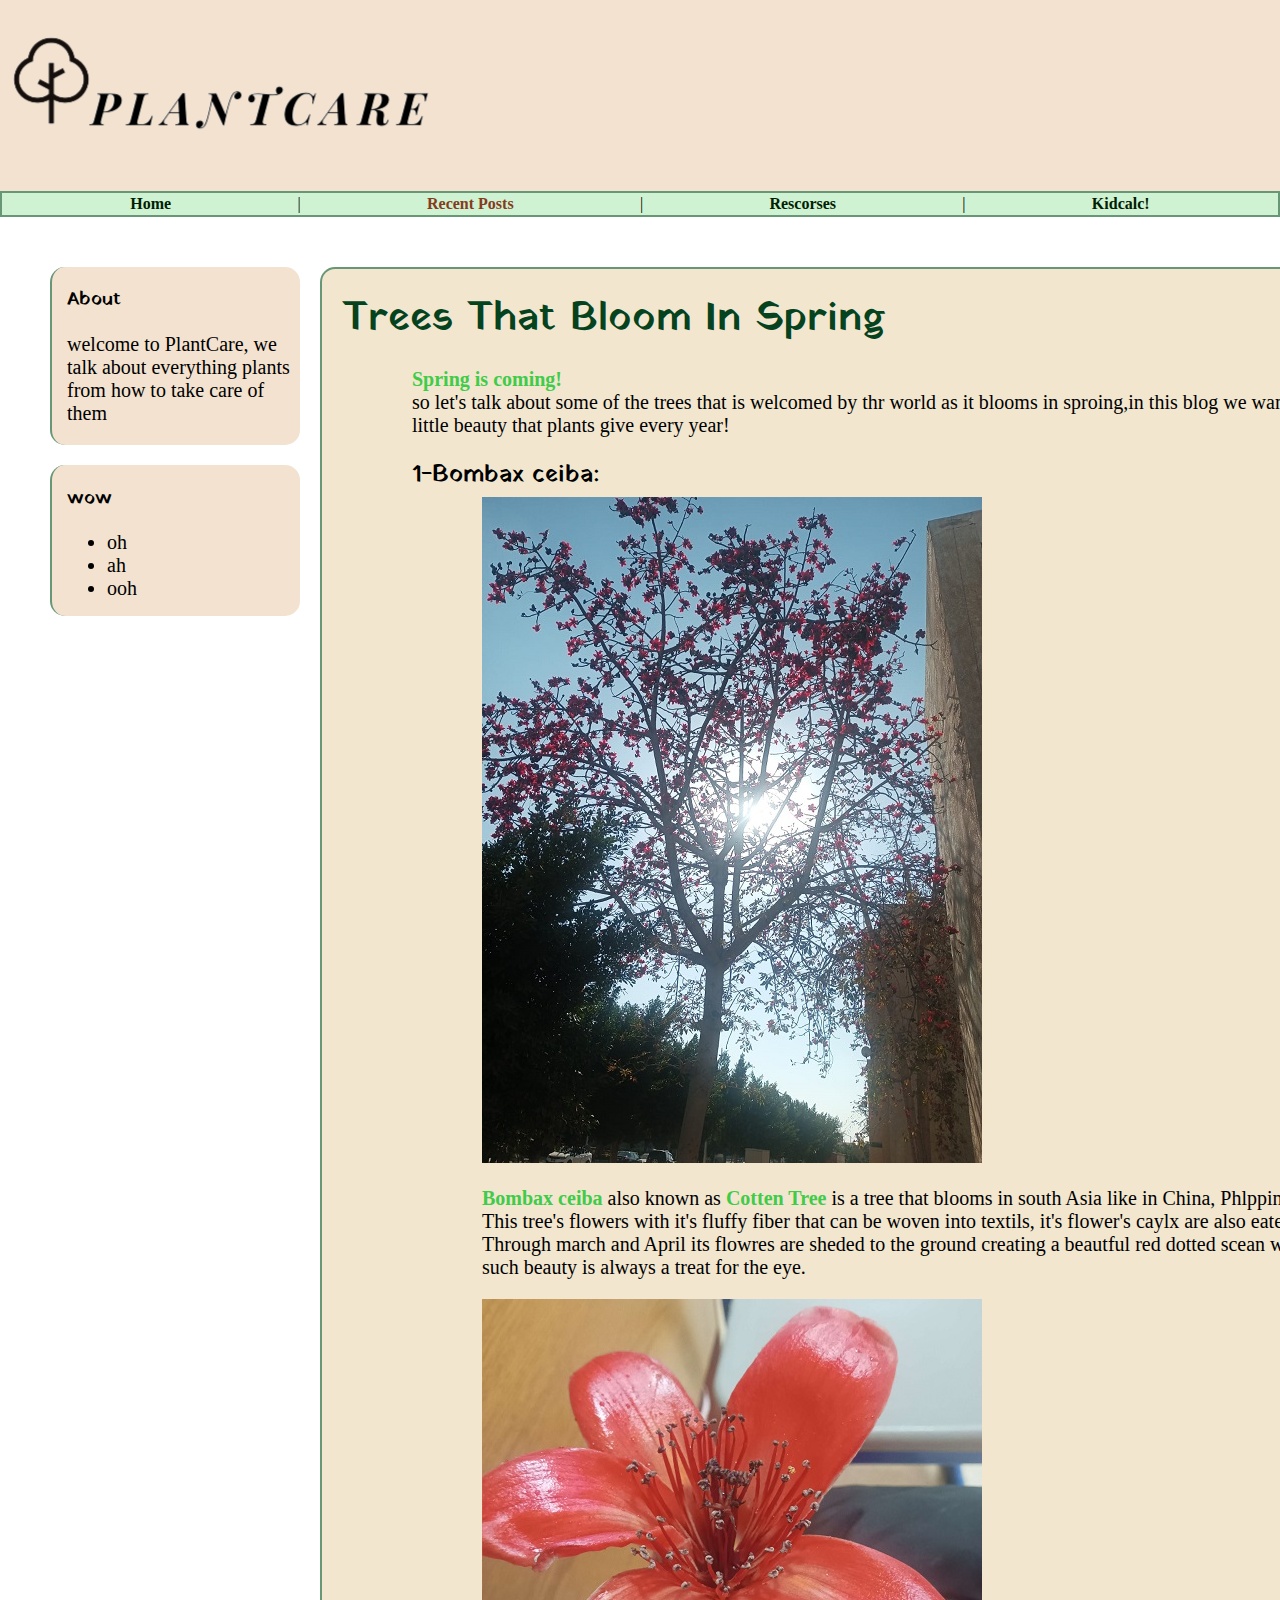
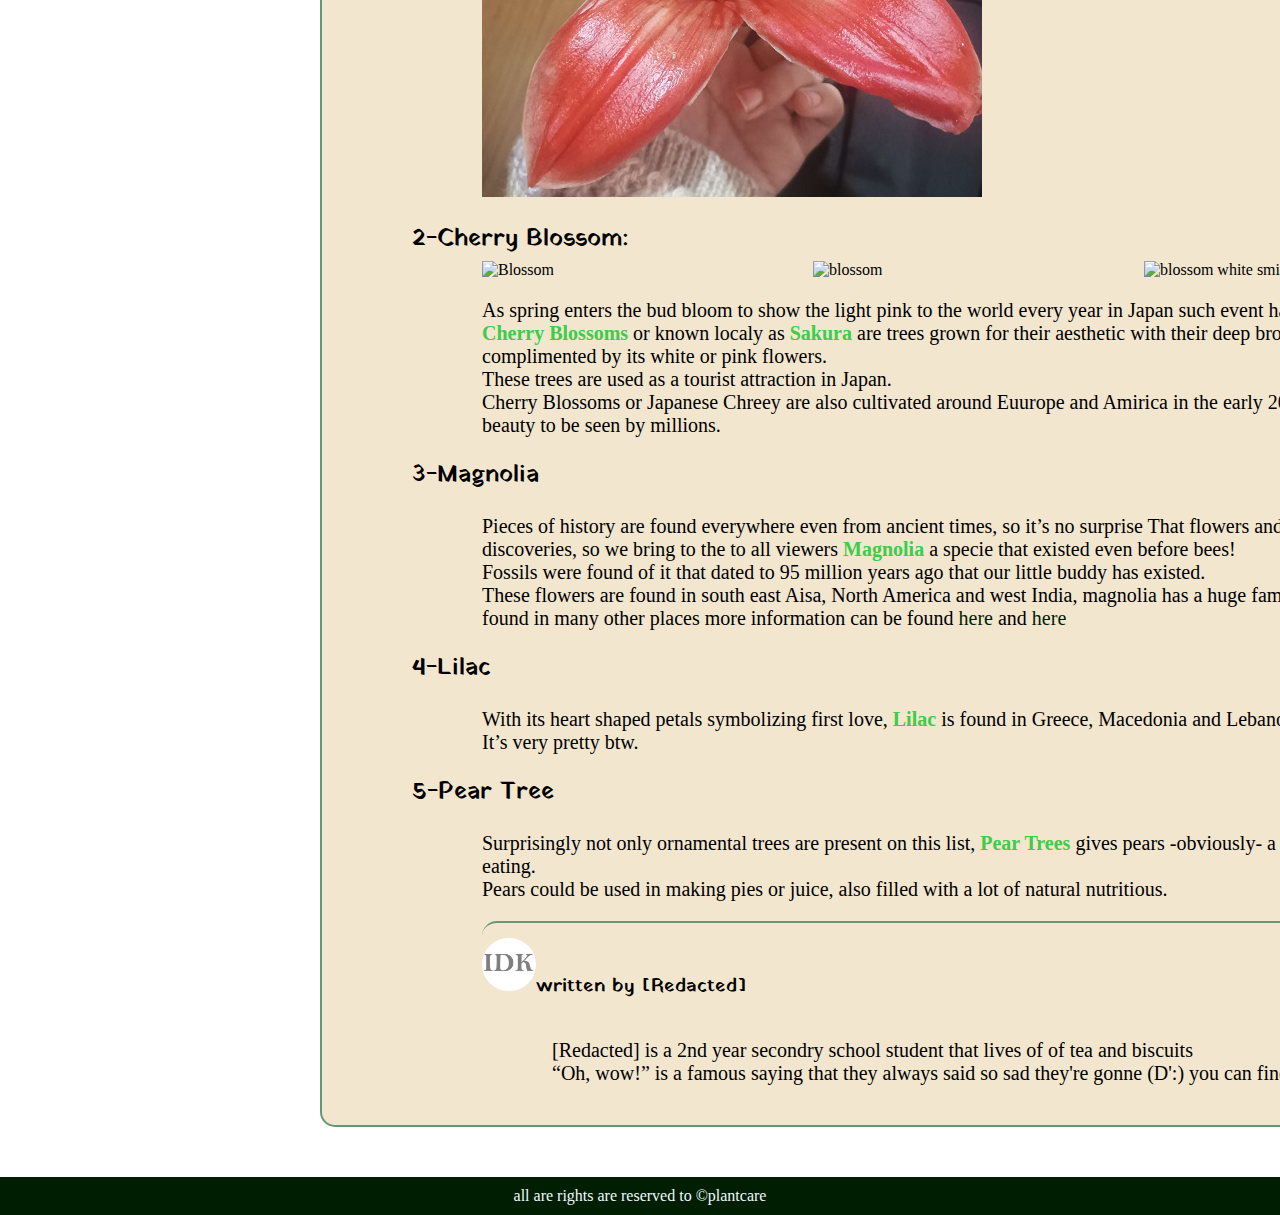
==== blog-posts/post1.html @ 7753b001 "initial files" ====
<!DOCTYPE html>
<html lang="en-us">

<head>
    <link rel="stylesheet" href="../assets/css/style.css">
    <meta charset="UTF-8">
    <meta name="viewport" content="width=device-width, initial-scale=1.0">
    <title>Blog Post</title>
</head>

<body>
    <div id="contant">
        <header>
            <h1><a href="../index.html"><img src="../assets/images/PlantCare_useble_.png" alt="PlantCare"></a></h1>
        </header>
        <nav>
            <a href="../index.html"><b>Home</b></a> | <a href=""><b>Recent Posts</b></a>|<a
                href="https://plantingscience.org/resources/14/download/CaringforPlants_v2.pdf"
                target="_blank"><b>Rescorses</b></a> | <b><a href="../Kidcalc/index.html">Kidcalc!</a></b>
        </nav>
        <div class="gridstuff">
            <aside>
                <div id="about">
                    <h3>About</h3>
                    <p>welcome to PlantCare, we talk about
                        everything plants from how to take care of them
                    </p>
                </div>
                <div id="recent">
                    <h3>wow</h3>
                    <ul>
                        <li>oh</li>
                        <li>ah</li>
                        <li>ooh</li>
                    </ul>
                </div>
            </aside>
            <article>

                <h1>Trees That Bloom In Spring</h1>
                <div class="side-padding">
                    <p><span class="highlight">Spring is coming!</span><br> so let's talk about some of the trees
                        that
                        is welcomed by thr world as it blooms in sproing,in this blog we want to share the little
                        beauty
                        that plants give every year!</p>
                    <h2>
                        1-Bombax ceiba:
                    </h2>
                    <div class="side-padding">
                        <img src="../assets/images/red_tree.jpeg" alt="photo of bombax ceiba tree">

                        <p><span class="highlight">Bombax ceiba</span> also known as <span class="highlight">Cotten
                                Tree</span> is a tree that blooms in south Asia like in China, Phlppins, Vietnam,
                            and India.
                            <br>
                            This tree's flowers with it's fluffy fiber that can be woven into textils,
                            it's
                            flower's caylx are also eaten as a vegtable in India<br>
                            Through march and April its flowres are
                            sheded to the ground creating a beautful red dotted scean with a grean backdrop, such
                            beauty is always a treat for the eye.
                        </p>
                        <img src="../assets/images/red_flowers.jpg">
                    </div>
                    <h2>2-Cherry Blossom:</h2>
                    <div class="side-padding">
                        <div class="flexBox">
                            <img src="https://www.thetutuguru.com.au/wp-content/uploads/2022/07/Hello-Hello-Plants-Prunus-yoshino-cherry-blossom-in-spring-pink-blossoms.jpg"
                                alt="Blossom" width="30%">
                            <img src="https://hips.hearstapps.com/hbu.h-cdn.co/assets/16/14/1024x677/1459784813-gettyimages-507162984_1.jpg?resize=980:*"
                                alt="blossom" width="30%">
                            <img src="https://th-thumbnailer.cdn-si-edu.com/EJs-nopbdGpX3OTHapgD5CLuLHM=/fit-in/1600x0/https://tf-cmsv2-smithsonianmag-media.s3.amazonaws.com/filer/d0/43/d043ade3-5958-4ad9-ac8b-c6a0d71e9370/16982953858_769860d324_o.jpg"
                                alt="blossom white smily face" width="30%">
                        </div>
                        <p>As spring enters the bud bloom to show the light pink to the world every year in Japan
                            such event happens.<br><span class="highlight">Cherry Blossoms</span> or known localy as
                            <span class="highlight">Sakura</span> are trees grown for their aesthetic with their
                            deep brown wood getting complimented by its white or pink flowers.<br>These trees are
                            used as a tourist attraction in Japan.<br>Cherry Blossoms or Japanese Chreey are also
                            cultivated around Euurope and Amirica in the early 20th centry welcoming its beauty to
                            be seen by millions.
                        </p>
                    </div>
                    <h2>3-Magnolia</h2>
                    <div class="side-padding">
                        <P>Pieces of history are found everywhere even from ancient times, so it’s no surprise That
                            flowers and trees join these discoveries, so we bring to the to all viewers<span
                                class=highlight> Magnolia </span>
                            a specie that existed even before bees!
                            <br>
                            Fossils were found of it that dated to 95 million years ago that our little buddy has
                            existed.<br>
                            These flowers are found in south east Aisa, North America and west India, magnolia has a
                            huge family so it could be also be found in many other places more information can be
                            found <a href=”https://flowermag.com/magnolia-flowers/”>here</a> and <a
                                href=”https://visit.caerhays.co.uk/the-estate/the-gardens/history-of-magnolias/”>here</a>
                        </P>


                    </div>
                    <h2>4-Lilac</h2>
                    <div class="side-padding">
                        <p>With its heart shaped petals symbolizing first love, <span class=highlight>Lilac
                            </span>is found in Greece, Macedonia and Lebanon.
                            <br>
                            It’s very pretty btw.
                        </p>
                    </div>
                    <h2>5-Pear Tree</h2>
                    <div class="side-padding">
                        <p>Surprisingly not only ornamental trees are present on this list, <span class=highlight>Pear
                                Trees </span> gives pears -obviously- a fruit that many enjoy
                            eating.
                            <br>
                            Pears could be used in making pies or juice, also filled with a lot of natural
                            nutritious.
                        </p>
                    </div>
                    <div class="side-padding">
                        <div class='Author'>

                            <img class="circle" src="../assets/images/Idk%20_Copy.jpg" alt class="authors picture"
                                width="5%">


                            <h3>written by [Redacted]</h3>

                        </div>
                        <p class="side-padding">
                            [Redacted] is a 2nd year secondry school student that lives of of tea and
                            biscuits<br>
                            <q>Oh, wow!</q> is a famous saying that they always said
                            so sad they're gonne (D':)
                            you can find the Author on<a href="https://www.facebook.com/"> Facebook</a>

                        </p>
                    </div>

            </article>
        </div>
        <footer>
            all are rights are reserved to ©plantcare
        </footer>
    </div>
</body>

</html>
---- assets/css/style.css ----
@import url(home.css);
@import url(post.css);


@font-face {
    font-family: "yatara";
    src: url(YatraOne-Regular.ttf);
}

@font-face {
    font-family: "chilanka";
    src: url(images\Chilanka-Regular.ttf);
}

h1,
h2,
h3,
h4 {
    font-family: "yatara";
    font-weight: normal;
}

p,
li {
    font-size: 20px;
    font-family: "chilanka";
}

.highlight {
    font-weight: bold;
    color: #40cb49;
}

h1 {
    display: inline;
    color: rgb(5, 66, 30);
    font-size: 40px;
}

h2 {
    margin-bottom: 2px;
    border-bottom: 2px;
    padding-bottom: 2px;
}

a {
    text-decoration: none;
    color: #001e01;
}

a:visited {
    color: #863b1d;
}

a:hover {
    color: #40cb49;
}

body {
    margin: 0px;
    border: 0px;
    padding: 0px;
    background-image: url(https://cdn.pixabay.com/photo/2017/03/31/15/34/cactus-2191647_1280.jpg);
    background-repeat: repeat;
}

nav {
    padding: 2px;
    background-color: rgba(202, 240, 205, 0.897);
    border: 2px solid rgb(104, 151, 118);
    display: flex;
    flex-direction: row;
    justify-content: space-evenly;
    font-family: "chilanka";
}

.gridstuff {
    display: grid;
    grid-template-columns: 250px 1fr;
    padding: 50px;
}

aside {
    padding-bottom: 0px;
    display: flex;
    flex-direction: column;
    gap: 20px;
    height: 300px;
}

header {
    display: flex;
    flex-direction: row;
    align-items: baseline;
    padding: 10px;
    background-color: rgba(240, 223, 202, 0.897);
}

#about {
    padding-left: 15px;
    border-left: 2px solid rgb(104, 151, 118);
    border-radius: 15px;
    background-color: rgba(240, 223, 202, 0.897);
}

#recent {
    padding-left: 15px;
    border-left: 2px solid rgb(104, 151, 118);
    border-radius: 15px;
    background-color: rgba(240, 223, 202, 0.897);
}

img {
    max-width: 100%;
    height: auto;
}

.article-contant {
    display: flex;
    flex-direction: column;
    align-items: center;
}

footer {
    background-color: #001e01;
    color: aliceblue;
    display: flex;
    flex-direction: row;
    justify-content: center;
    padding: 10px;
}

/* maxmium?? 1112 X 851 minmum 477 X 852*/
/* maxmium?? 476 X 851*/
@media (max-width:476px) {
    .gridstuff {
        grid-template-columns: 1fr;
    }

    #about {
        max-width: 90%;
    }
}

/*don't forget to edit font sizes and contant
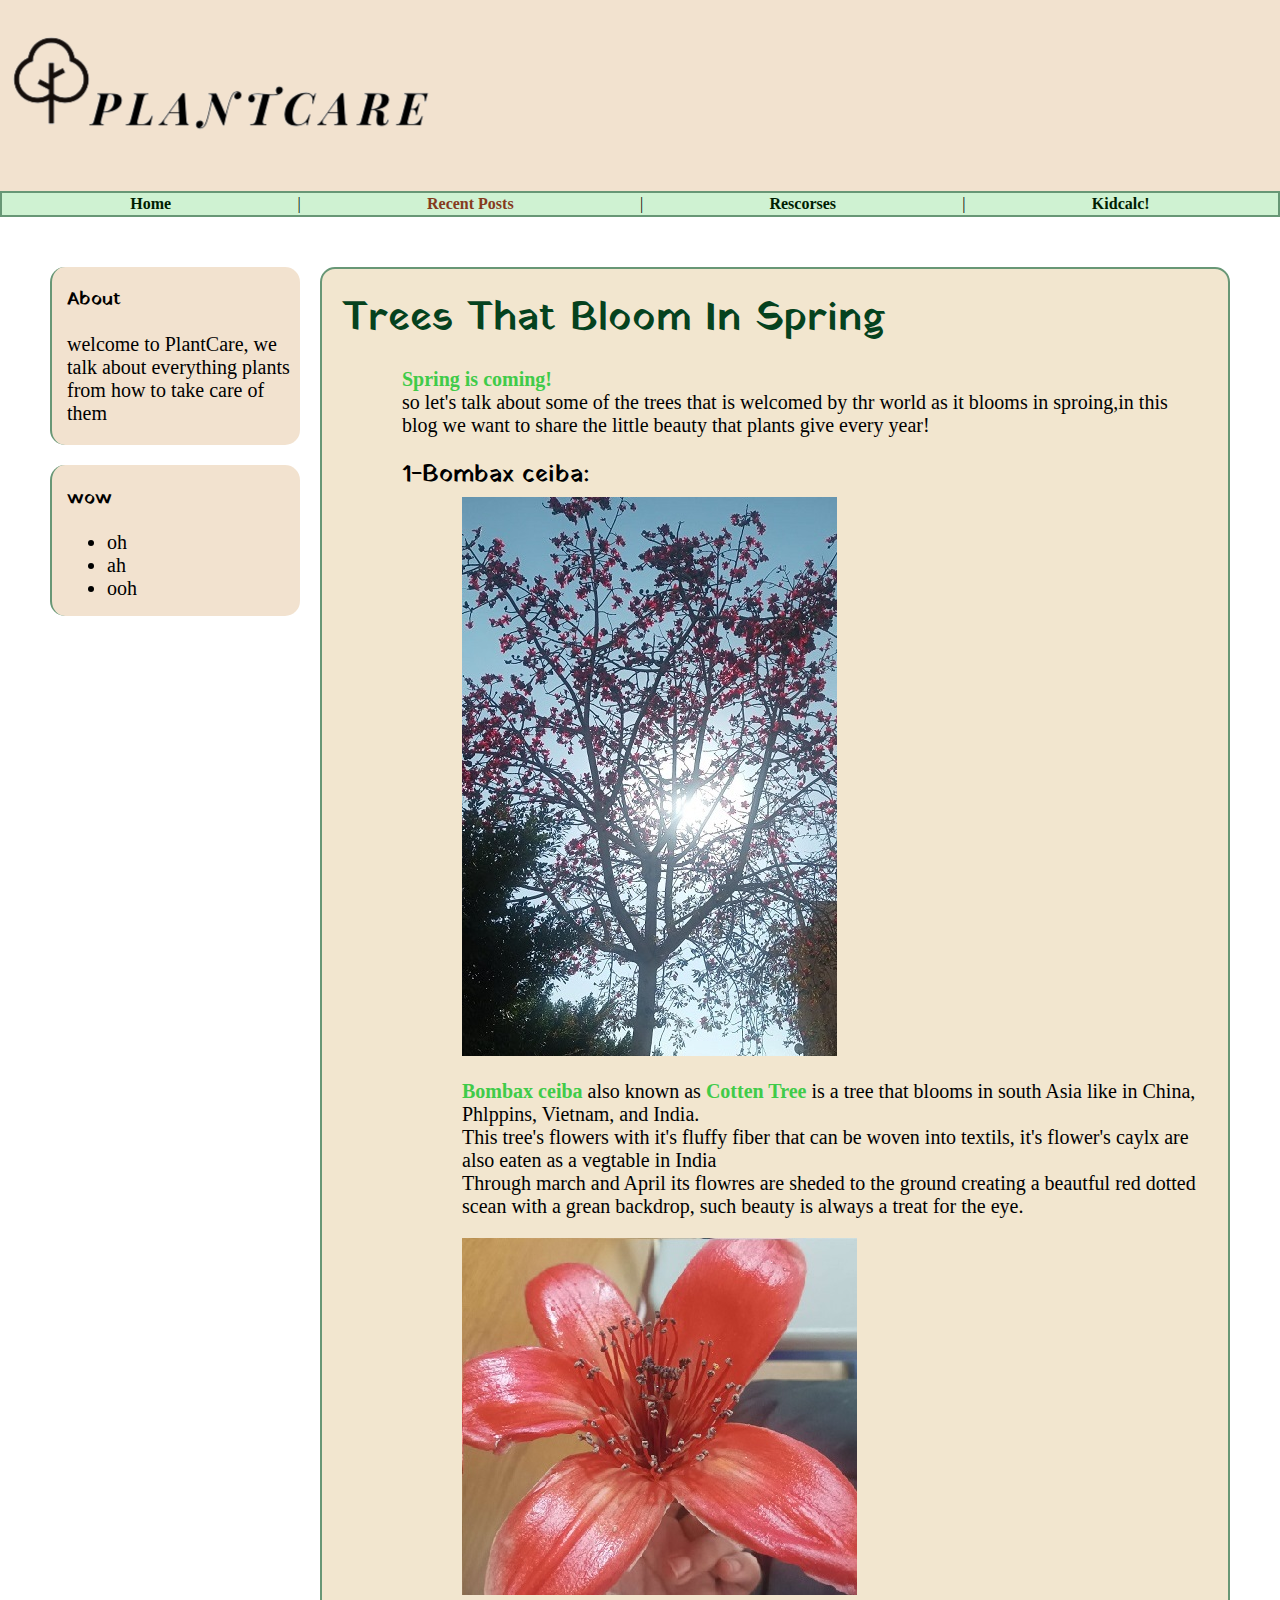
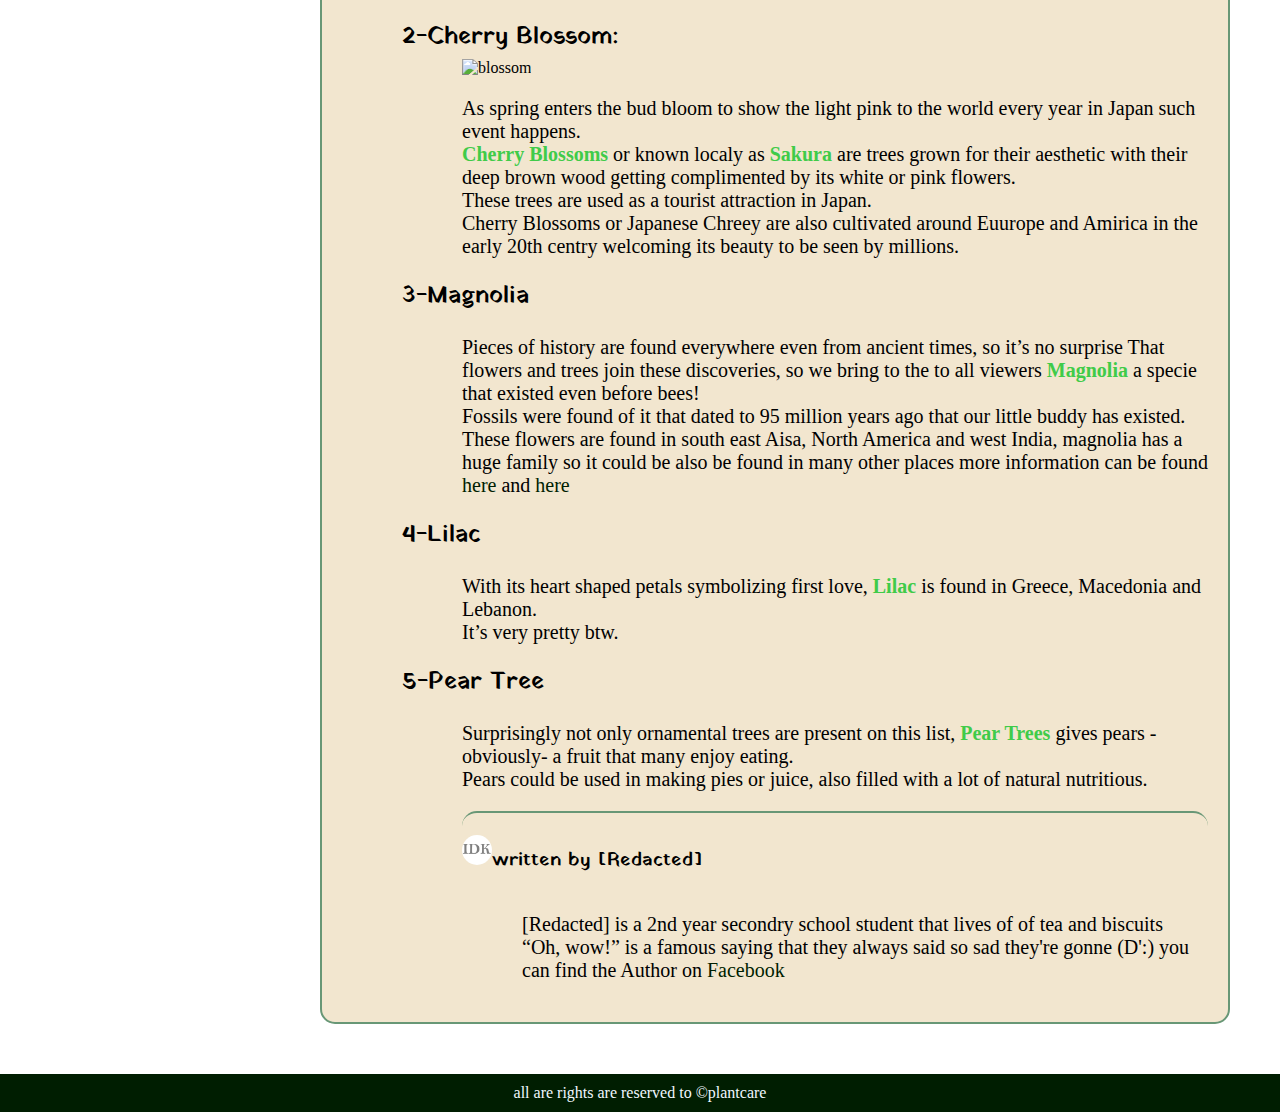
==== commit 572fc0fa: "post viewport changed image size manuly changed" ====
--- a/blog-posts/post1.html
+++ b/blog-posts/post1.html
@@ -8,7 +8,7 @@
     <title>Blog Post</title>
 </head>
 
-<body>
+<body class="post">
     <div id="contant">
         <header>
             <h1><a href="../index.html"><img src="../assets/images/PlantCare_useble_.png" alt="PlantCare"></a></h1>
@@ -65,14 +65,9 @@
                     </div>
                     <h2>2-Cherry Blossom:</h2>
                     <div class="side-padding">
-                        <div class="flexBox">
-                            <img src="https://www.thetutuguru.com.au/wp-content/uploads/2022/07/Hello-Hello-Plants-Prunus-yoshino-cherry-blossom-in-spring-pink-blossoms.jpg"
-                                alt="Blossom" width="30%">
-                            <img src="https://hips.hearstapps.com/hbu.h-cdn.co/assets/16/14/1024x677/1459784813-gettyimages-507162984_1.jpg?resize=980:*"
-                                alt="blossom" width="30%">
-                            <img src="https://th-thumbnailer.cdn-si-edu.com/EJs-nopbdGpX3OTHapgD5CLuLHM=/fit-in/1600x0/https://tf-cmsv2-smithsonianmag-media.s3.amazonaws.com/filer/d0/43/d043ade3-5958-4ad9-ac8b-c6a0d71e9370/16982953858_769860d324_o.jpg"
-                                alt="blossom white smily face" width="30%">
-                        </div>
+                        <img class="width-reduction"
+                            src="https://hips.hearstapps.com/hbu.h-cdn.co/assets/16/14/1024x677/1459784813-gettyimages-507162984_1.jpg?resize=980:*"
+                            alt="blossom">
                         <p>As spring enters the bud bloom to show the light pink to the world every year in Japan
                             such event happens.<br><span class="highlight">Cherry Blossoms</span> or known localy as
                             <span class="highlight">Sakura</span> are trees grown for their aesthetic with their
@@ -121,7 +116,7 @@
                         <div class='Author'>
 
                             <img class="circle" src="../assets/images/Idk%20_Copy.jpg" alt class="authors picture"
-                                width="5%">
+                                width="30px">
 
 
                             <h3>written by [Redacted]</h3>
--- a/assets/css/style.css
+++ b/assets/css/style.css
@@ -31,7 +31,7 @@
     color: #40cb49;
 }
 
-h1 {
+.contant-contaner h1 {
     display: inline;
     color: rgb(5, 66, 30);
     font-size: 40px;
@@ -101,6 +101,7 @@
     border-left: 2px solid rgb(104, 151, 118);
     border-radius: 15px;
     background-color: rgba(240, 223, 202, 0.897);
+
 }
 
 #recent {
@@ -108,6 +109,7 @@
     border-left: 2px solid rgb(104, 151, 118);
     border-radius: 15px;
     background-color: rgba(240, 223, 202, 0.897);
+    margin-bottom: 20px;
 }
 
 img {
@@ -132,13 +134,9 @@
 
 /* maxmium?? 1112 X 851 minmum 477 X 852*/
 /* maxmium?? 476 X 851*/
-@media (max-width:476px) {
+@media (max-width:680px) {
     .gridstuff {
         grid-template-columns: 1fr;
-    }
-
-    #about {
-        max-width: 90%;
     }
 }
 
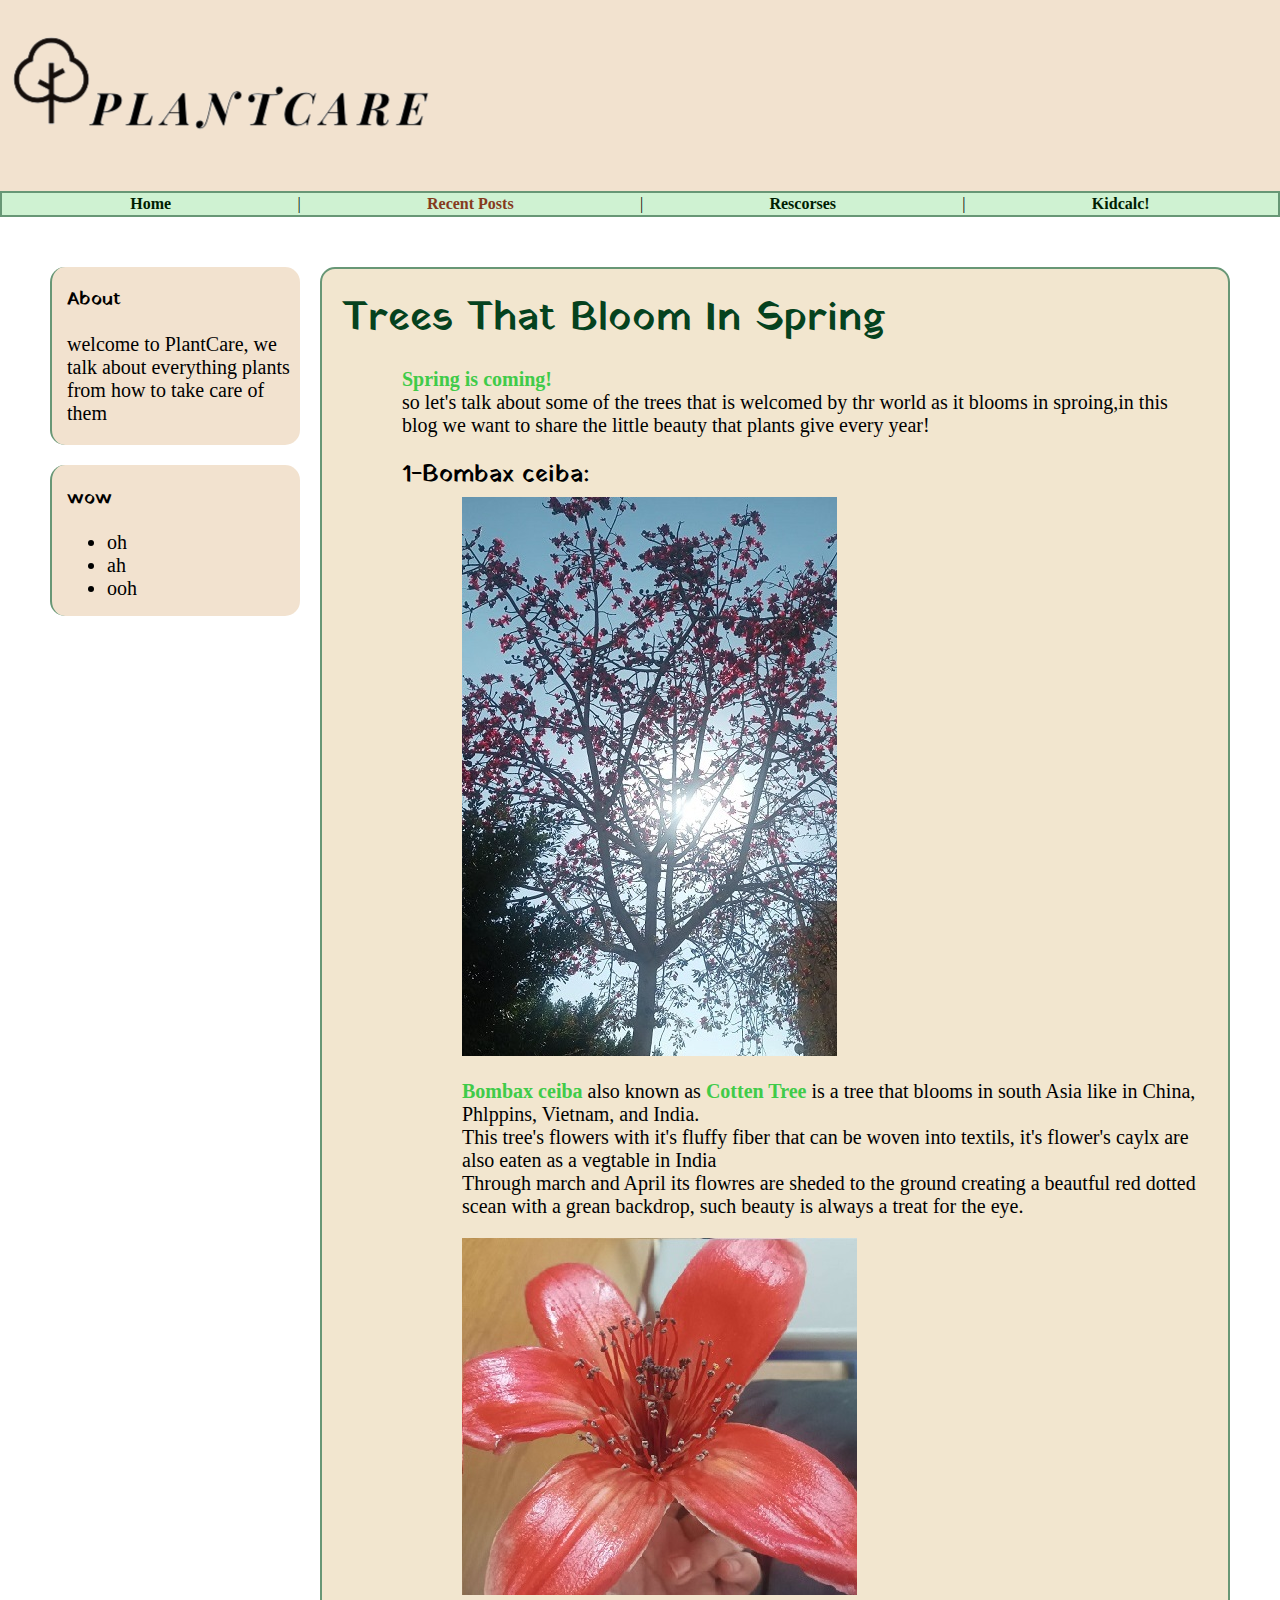
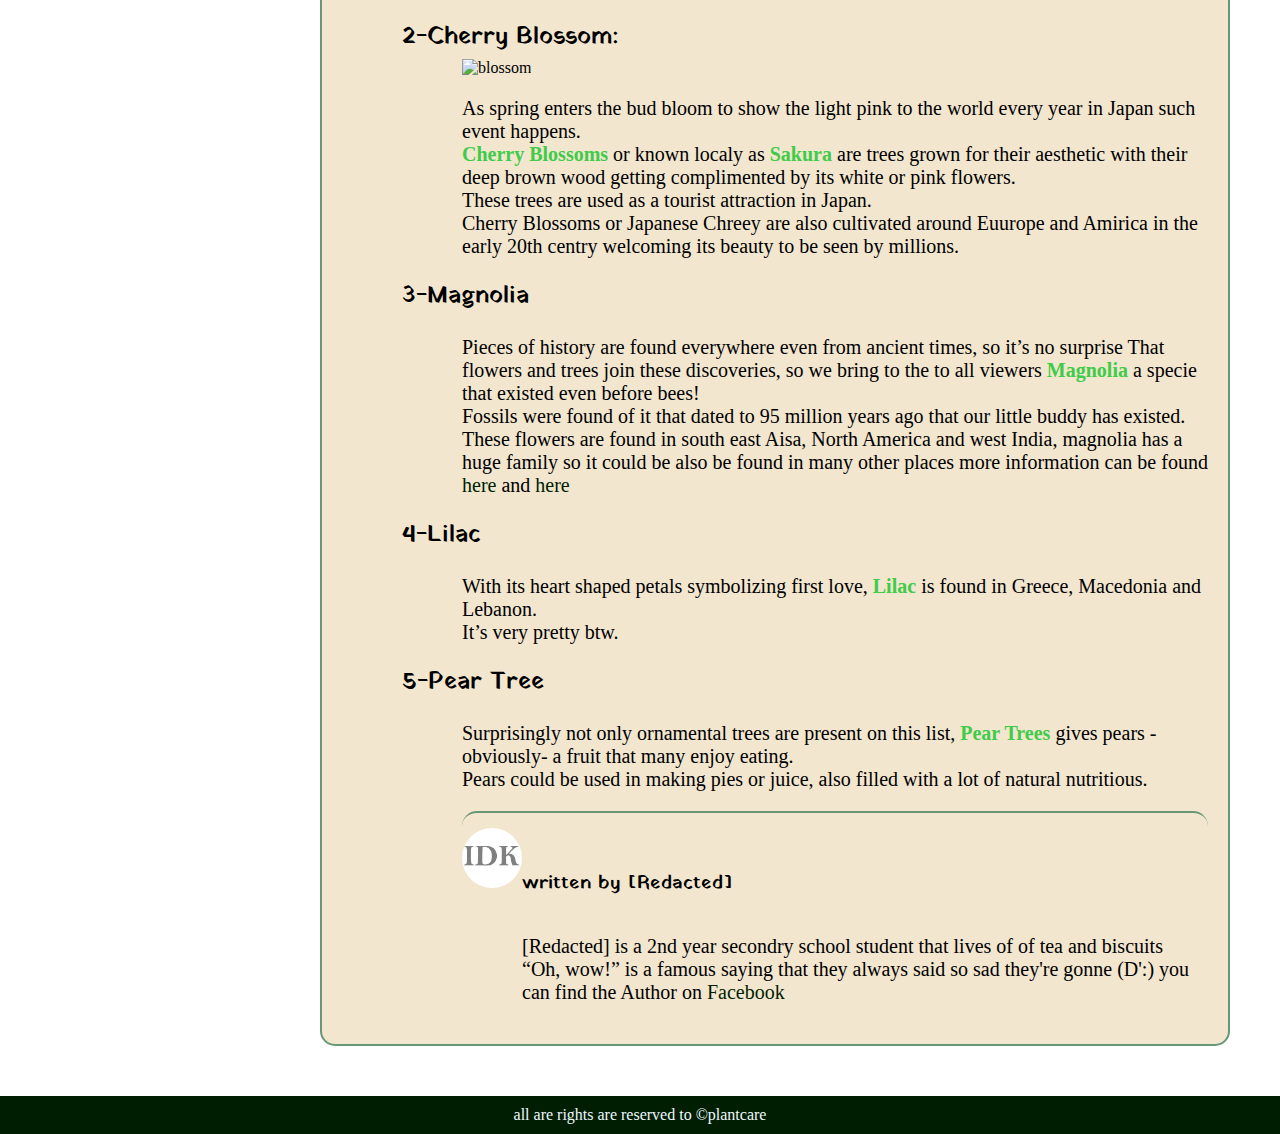
==== commit db733df7: "author photo size change" ====
--- a/blog-posts/post1.html
+++ b/blog-posts/post1.html
@@ -116,7 +116,7 @@
                         <div class='Author'>
 
                             <img class="circle" src="../assets/images/Idk%20_Copy.jpg" alt class="authors picture"
-                                width="30px">
+                                width="60px">
 
 
                             <h3>written by [Redacted]</h3>
